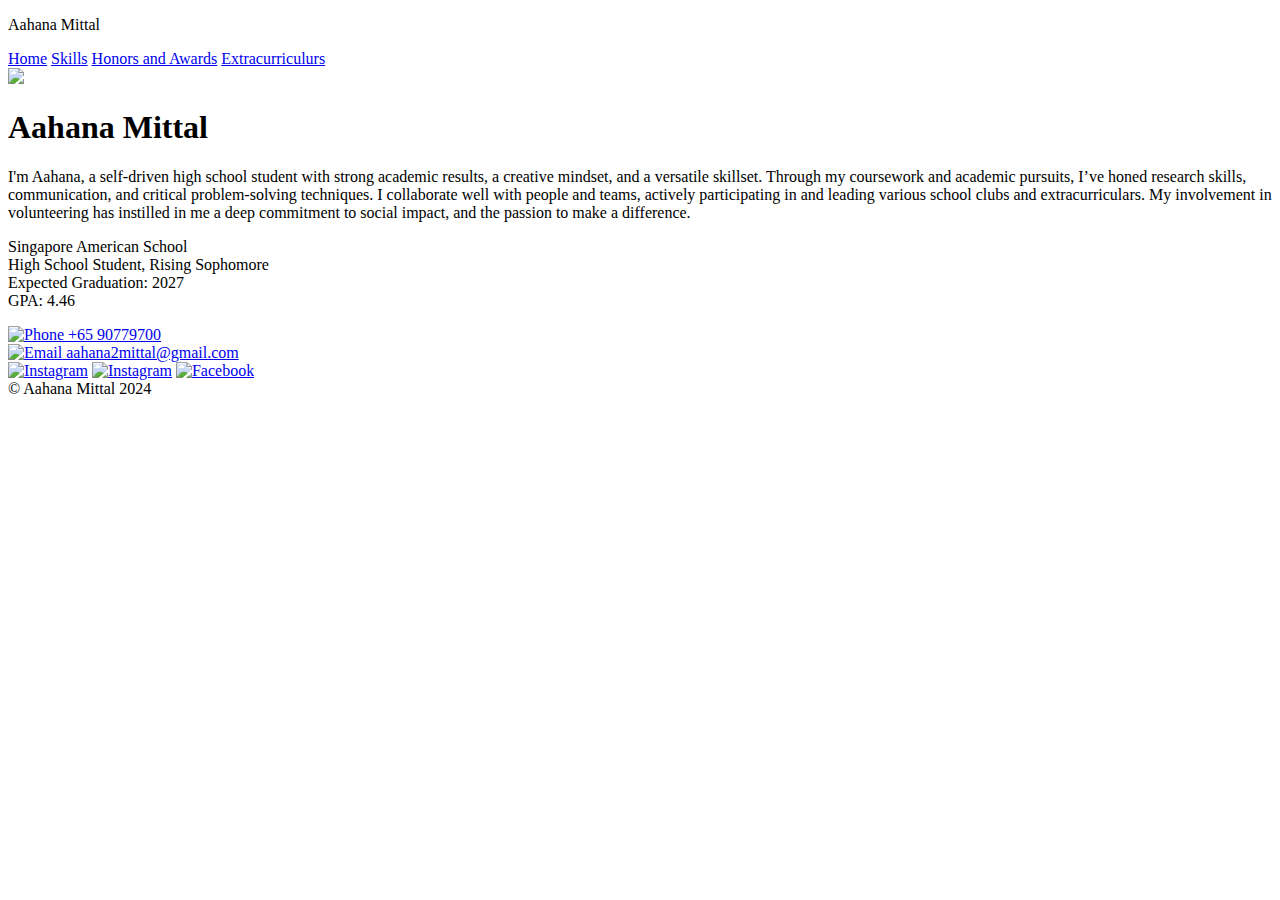
==== index.html @ 6ca95e8d "file" ====
<!DOCTYPE html>
<html>
<head>
	<title>Aahana's Resume</title>
	<link rel="stylesheet" type="text/css" href="style.css">
	<link href="https://fonts.googleapis.com/css2?family=Roboto:wght@400;700&display=swap" rel="stylesheet">
</head>
<body>
	<div id='nav'>
		<p>Aahana Mittal</p>
		<div id='pages'>
			<a href="index.html">Home</a>
			<a href="skills.html">Skills</a>
			<a href="awards.html">Honors and Awards</a>
			<a href="index.html">Extracurriculurs</a>
		</div>
	</div>
	<div id='profile'>
		<img src="picture.png">
		<div id='profilecontent'>
			<h1>Aahana Mittal</h1>
			<p>I'm Aahana, a self-driven high school student with strong academic results, a creative mindset, and a versatile skillset. Through my coursework and academic pursuits, I’ve honed research skills, communication, and critical problem-solving techniques. I collaborate well with people and teams, actively participating in and leading various school clubs and extracurriculars. My involvement in volunteering has instilled in me a deep commitment to social impact, and the passion to make a difference.</p>
				<div id='school'>
					<p> Singapore American School <br>
					High School Student, Rising Sophomore <br>
					Expected Graduation: 2027 <br>
					GPA: 4.46</p>
    			</div>
			</div>
		</div>
	</div>
	<div id="footer">
        <div id="apps">
            <div id="phone">
                <a href="tel:+6590779700"><img src="telephoneicon.png" alt="Phone"> +65 90779700</a>
            </div>
            <div id="email">
                <a href="mailto:aahana2mittal@gmail.com"><img src="emailicon.png" alt="Email"> aahana2mittal@gmail.com</a>
            </div>
            <a href="https://www.instagram.com/yourusername" target="_blank"><img src="instagramicon.png" alt="Instagram"></a>
            <a href="https://www.instagram.com/yourusername" target="_blank"><img src="instagramicon.png" alt="Instagram"></a>
            <a href="https://www.facebook.com/yourusername" target="_blank"><img src="facebookicon.png" alt="Facebook"></a>
        </div>
        <div id="copyright">
            &copy; Aahana Mittal 2024
        </div>
    </div>
</body>
</html>
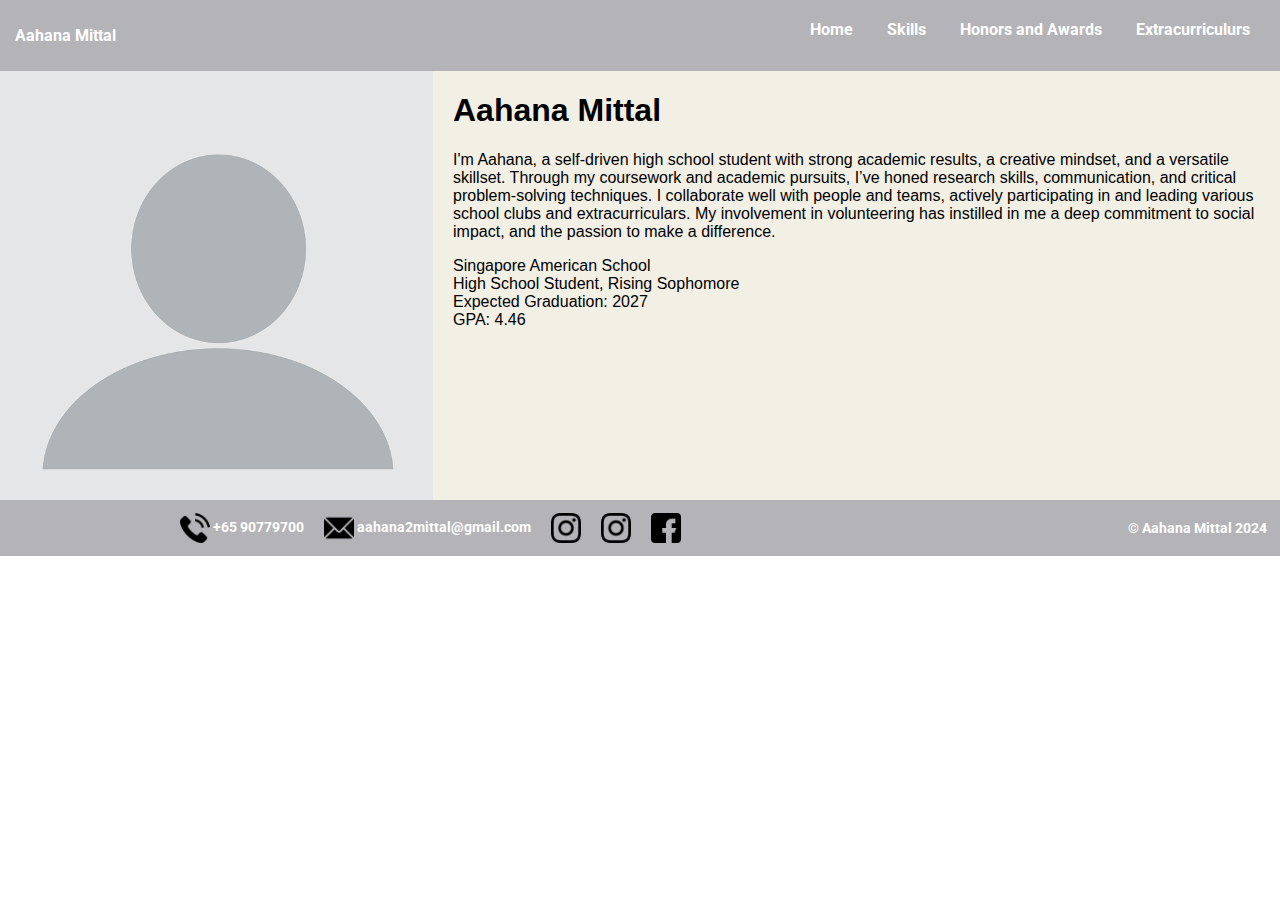
==== commit 8cac7fae: "css" ====
--- a/index.html
+++ b/index.html
@@ -2,7 +2,7 @@
 <html>
 <head>
 	<title>Aahana's Resume</title>
-	<link rel="stylesheet" type="text/css" href="style.css">
+	<link rel="stylesheet" type="text/css" href="./static/css/style.css">
 	<link href="https://fonts.googleapis.com/css2?family=Roboto:wght@400;700&display=swap" rel="stylesheet">
 </head>
 <body>
@@ -16,7 +16,7 @@
 		</div>
 	</div>
 	<div id='profile'>
-		<img src="picture.png">
+		<img src="./static/images/picture.png">
 		<div id='profilecontent'>
 			<h1>Aahana Mittal</h1>
 			<p>I'm Aahana, a self-driven high school student with strong academic results, a creative mindset, and a versatile skillset. Through my coursework and academic pursuits, I’ve honed research skills, communication, and critical problem-solving techniques. I collaborate well with people and teams, actively participating in and leading various school clubs and extracurriculars. My involvement in volunteering has instilled in me a deep commitment to social impact, and the passion to make a difference.</p>
@@ -32,14 +32,14 @@
 	<div id="footer">
         <div id="apps">
             <div id="phone">
-                <a href="tel:+6590779700"><img src="telephoneicon.png" alt="Phone"> +65 90779700</a>
+                <a href="tel:+6590779700"><img src="./static/images/telephoneicon.png" alt="Phone"> +65 90779700</a>
             </div>
             <div id="email">
-                <a href="mailto:aahana2mittal@gmail.com"><img src="emailicon.png" alt="Email"> aahana2mittal@gmail.com</a>
+                <a href="mailto:aahana2mittal@gmail.com"><img src="./static/images/emailicon.png" alt="Email"> aahana2mittal@gmail.com</a>
             </div>
-            <a href="https://www.instagram.com/yourusername" target="_blank"><img src="instagramicon.png" alt="Instagram"></a>
-            <a href="https://www.instagram.com/yourusername" target="_blank"><img src="instagramicon.png" alt="Instagram"></a>
-            <a href="https://www.facebook.com/yourusername" target="_blank"><img src="facebookicon.png" alt="Facebook"></a>
+            <a href="https://www.instagram.com/yourusername" target="_blank"><img src="./static/images/instagramicon.png" alt="Instagram"></a>
+            <a href="https://www.instagram.com/yourusername" target="_blank"><img src="./static/images/instagramicon.png" alt="Instagram"></a>
+            <a href="https://www.facebook.com/yourusername" target="_blank"><img src="./static/images/facebookicon.png" alt="Facebook"></a>
         </div>
         <div id="copyright">
             &copy; Aahana Mittal 2024
--- a/static/css/style.css
+++ b/static/css/style.css
@@ -0,0 +1,82 @@
+#nav {
+	background-color: #B4B4B8;
+	padding: 10px 15px;
+	text-align: right;
+	display: flex;
+	flex-direction: row;
+	justify-content: space-between;
+}
+
+#nav p{
+	color: white;
+	font-weight: bold;
+}
+
+#nav a {
+	color: white;
+	text-decoration: none;
+	padding: 10px 15px;
+	transition: background-color 0.3s, color 0.3s;
+	font-weight: bold;
+	display: inline-block;
+}
+#nav a:hover {
+	text-decoration: underline;
+}
+
+#profile{
+	font-family: 'Poppins', sans-serif;
+	display: flex;
+	flex-direction: row;
+	background-color: #F2EFE5;
+}
+
+#profilecontent h1{
+	@font-face{
+		font-family: 'SCRIPALT';
+		src: url('SCRIPALT.ttf');
+	}
+}
+
+#profile img{
+	width: 350;
+	height: 350;
+	margin-right: 20px;
+}
+
+body {
+	font-family: 'Roboto', sans-serif;
+	margin: 0;
+}
+#footer {
+    background-color: #B4B4B8;
+    color: white;
+    font-weight: bold;
+    font-size: 14px;
+    padding: 1%;
+    display: grid;
+    grid-template-columns: 2fr 1fr;
+    align-items: center;
+}
+
+#apps {
+    display: flex;
+    justify-content: center;
+}
+
+#footer a, #footer span {
+    color: white;
+    text-decoration: none;
+    margin: 0 10px;
+    display: inline-block;
+    vertical-align: middle;
+}
+
+#footer img {
+    width: 30px;
+    vertical-align: middle;
+}
+
+#copyright {
+    text-align: right;
+}
